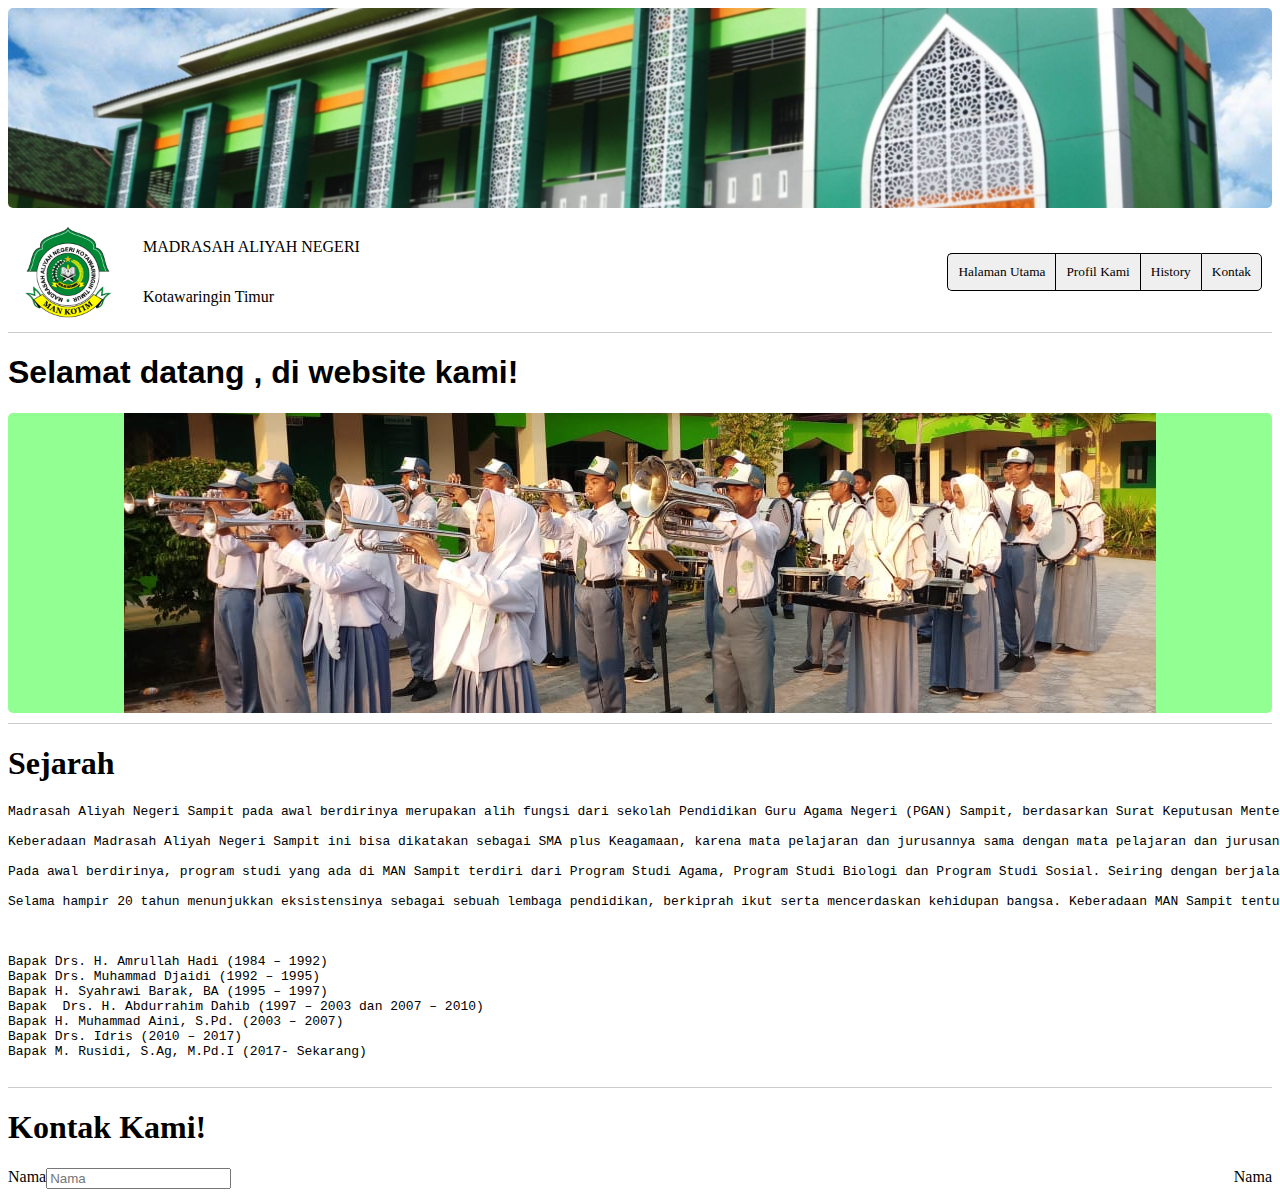
==== index.html @ 880d413b "half done maybe" ====
<!DOCTYPE html>
<html lang="en">
<head>
    <meta charset="UTF-8">
    <meta name="viewport" content="width=device-width, initial-scale=1.0">
    <link rel="stylesheet" href="css\style.css">
    <title>Document</title>
</head>
<body>
    <header>
        <div class="header-image-container">
            <img class="header-image" src="images\DSC00010-1-scaled.jpg" alt="Header Image">
        </div>
    </header>
    <nav>
        <div class="logo-dan-judul">
            <img src="images\MAN-LOGO.webp" alt="Logo MAN" width="100" height="100">
            <div class="namaSekolah">
                <p>MADRASAH ALIYAH NEGERI</p>
                <p>Kotawaringin Timur</p>
            </div>
        </div>
        <div class="btn-group">
            <button>Halaman Utama</button>
            <button>Profil Kami</button>
            <button>History</button>
            <button>Kontak</button>
        </div>
    </nav>
    <div class="profil">
        <h1>Selamat datang <span id="pengguna"></span>, di website kami!</h1>
        <div class="slide-container">
            <img class="sliding-image fading" src="images\497785.jpg" alt="Sliding Image 1"/>
            <img class="sliding-image fading" src="images\IMG-20211214-WA0003.jpg" alt="Sliding Image 2"/>
            <img class="sliding-image fading" src="images\STUDI.jpg" alt="Sliding Image 3"/>
        </div>
    </div>
    <div class="sejarah">
        <h1>Sejarah</h1>
        <pre>
Madrasah Aliyah Negeri Sampit pada awal berdirinya merupakan alih fungsi dari sekolah Pendidikan Guru Agama Negeri (PGAN) Sampit, berdasarkan Surat Keputusan Menteri Agama RI Nomor 42 Tahun 1992 Tanggal 27 Januari 1992. Dengan adanya surat keputusan tersebut, PGAN Sampit yang sudah lama eksis dalam dunia pendidikan dan menghasilkan banyak lulusan, kemudian secara resmi statusnya berubah menjadi Madrasah Aliyah Negeri.

Keberadaan Madrasah Aliyah Negeri Sampit ini bisa dikatakan sebagai SMA plus Keagamaan, karena mata pelajaran dan jurusannya sama dengan mata pelajaran dan jurusan di SMA pada umumnya. Namun pelajaran agamanya lebih terperinci dan lebih mendalam, serta memiliki program   studi keagamaan.

Pada awal berdirinya, program studi yang ada di MAN Sampit terdiri dari Program Studi Agama, Program Studi Biologi dan Program Studi Sosial. Seiring dengan berjalannya waktu dan perkembangan kurikulum, maka saat ini jurusan yang ada meliputi Program Studi Ilmu Pengetahuan Alam (IPA), Program Studi Ilmu Pengetahuan Sosial (IPS), Program Studi Bahasa dan Program Studi Keagamaan.

Selama hampir 20 tahun menunjukkan eksistensinya sebagai sebuah lembaga pendidikan, berkiprah ikut serta mencerdaskan kehidupan bangsa. Keberadaan MAN Sampit tentu tidak terlepas dari posisi dan peran kepala madrasah yang pernah memimpinnya dari waktu ke waktu.

 

Bapak Drs. H. Amrullah Hadi (1984 – 1992)
Bapak Drs. Muhammad Djaidi (1992 – 1995)
Bapak H. Syahrawi Barak, BA (1995 – 1997)
Bapak  Drs. H. Abdurrahim Dahib (1997 – 2003 dan 2007 – 2010)
Bapak H. Muhammad Aini, S.Pd. (2003 – 2007)
Bapak Drs. Idris (2010 – 2017)
Bapak M. Rusidi, S.Ag, M.Pd.I (2017- Sekarang)
        </pre>
    </div>
    <div>
        <h1>Kontak Kami!</h1>
        <div class="contact">
            <form>
                <label for="nama">Nama</label>
                <input type="text" id="nama" name="nama" placeholder="Nama">
            </form>
            <form>
                <label for="uh">Nama</label>
            </form>
        </div>
    </div>
    <footer>

    </footer>
    <script src="js\script.js"></script>
</body>
</html>
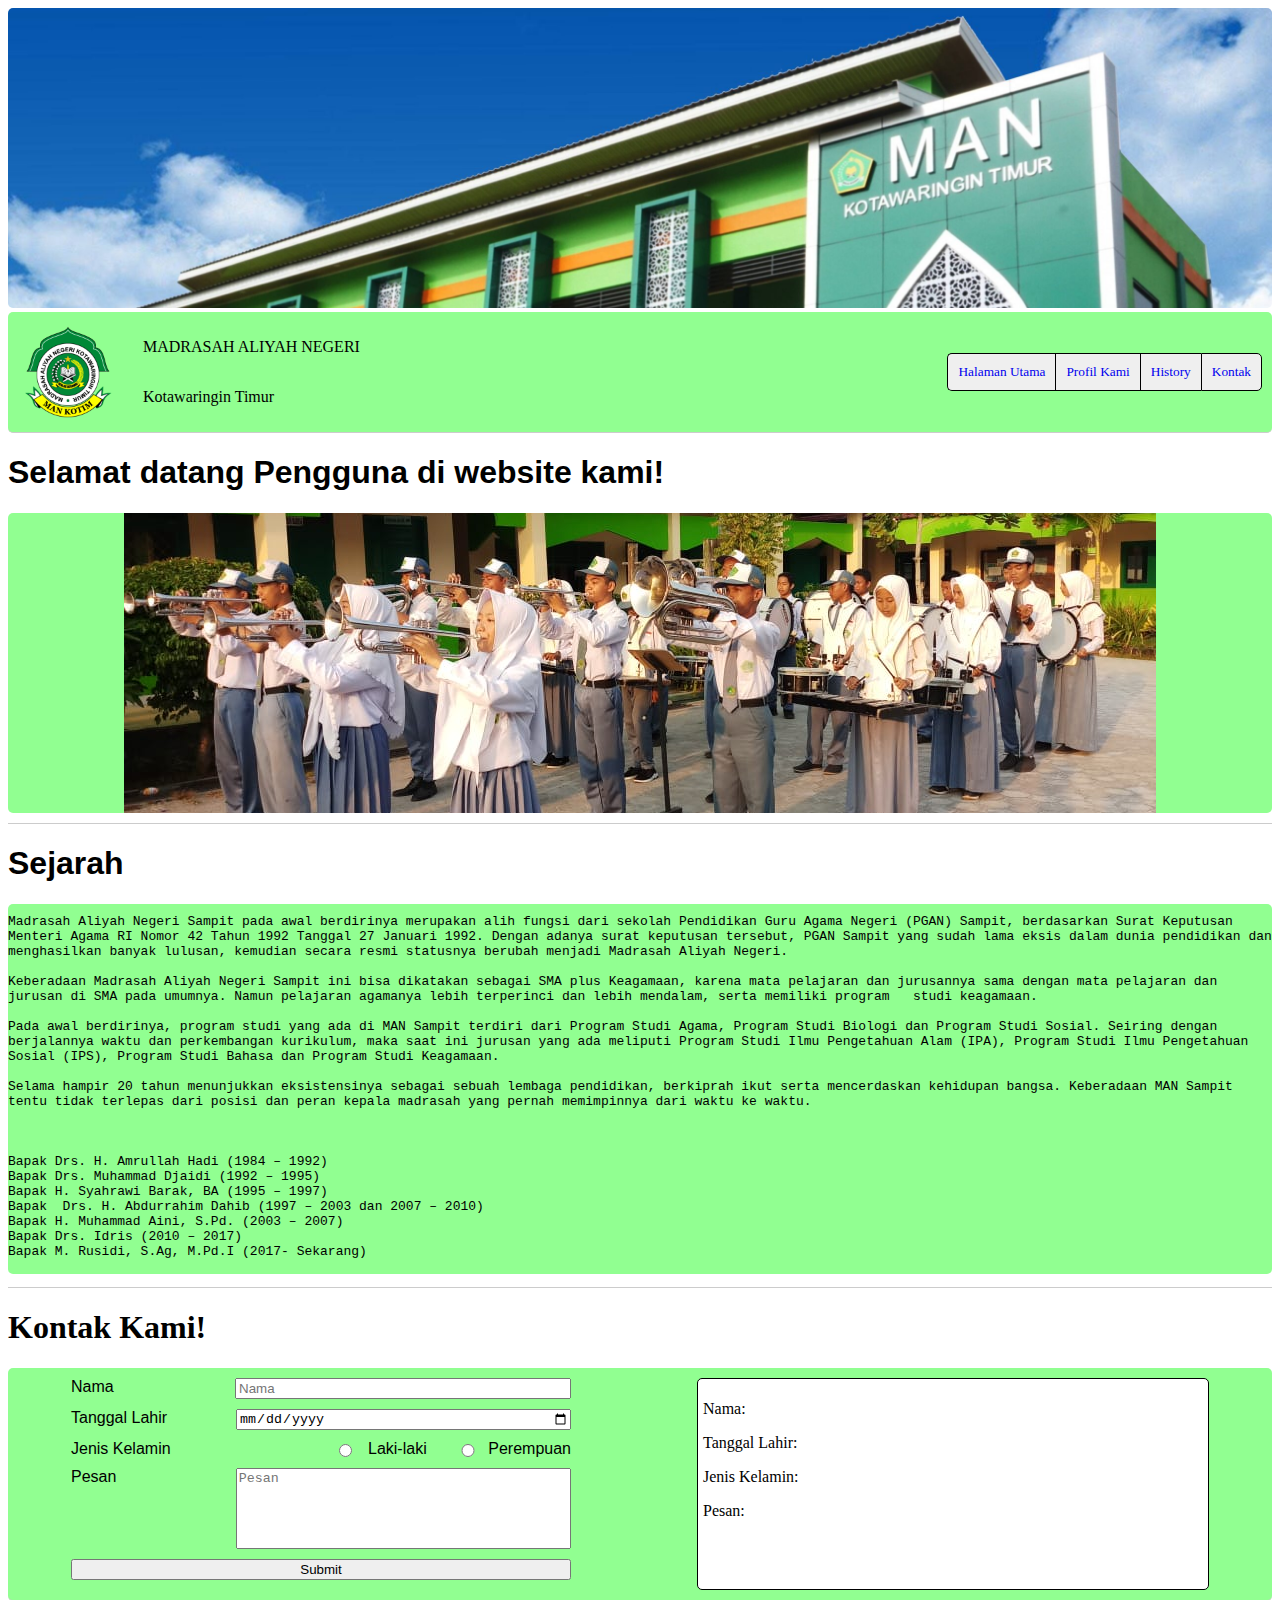
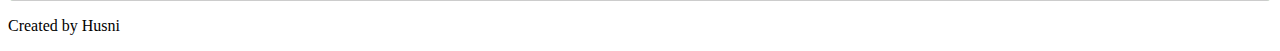
==== commit fcface59: "Final" ====
--- a/index.html
+++ b/index.html
@@ -3,11 +3,12 @@
 <head>
     <meta charset="UTF-8">
     <meta name="viewport" content="width=device-width, initial-scale=1.0">
+    <title>Document</title>
     <link rel="stylesheet" href="css\style.css">
-    <title>Document</title>
 </head>
 <body>
     <header>
+        <a id="home"></a>
         <div class="header-image-container">
             <img class="header-image" src="images\DSC00010-1-scaled.jpg" alt="Header Image">
         </div>
@@ -15,27 +16,27 @@
     <nav>
         <div class="logo-dan-judul">
             <img src="images\MAN-LOGO.webp" alt="Logo MAN" width="100" height="100">
-            <div class="namaSekolah">
+            <div class="nama-sekolah">
                 <p>MADRASAH ALIYAH NEGERI</p>
                 <p>Kotawaringin Timur</p>
             </div>
         </div>
         <div class="btn-group">
-            <button>Halaman Utama</button>
-            <button>Profil Kami</button>
-            <button>History</button>
-            <button>Kontak</button>
+            <button><a href="#home">Halaman Utama</a></button>
+            <button><a href="#profil">Profil Kami</a></button>
+            <button><a href="#sejarah">History</a></button>
+            <button><a href="#contact">Kontak</a></button>
         </div>
     </nav>
-    <div class="profil">
-        <h1>Selamat datang <span id="pengguna"></span>, di website kami!</h1>
+    <div class="profil" id="profil">
+        <h1>Selamat datang <span id="pengguna"></span> di website kami!</h1>
         <div class="slide-container">
             <img class="sliding-image fading" src="images\497785.jpg" alt="Sliding Image 1"/>
             <img class="sliding-image fading" src="images\IMG-20211214-WA0003.jpg" alt="Sliding Image 2"/>
             <img class="sliding-image fading" src="images\STUDI.jpg" alt="Sliding Image 3"/>
         </div>
     </div>
-    <div class="sejarah">
+    <div class="sejarah" id="sejarah">
         <h1>Sejarah</h1>
         <pre>
 Madrasah Aliyah Negeri Sampit pada awal berdirinya merupakan alih fungsi dari sekolah Pendidikan Guru Agama Negeri (PGAN) Sampit, berdasarkan Surat Keputusan Menteri Agama RI Nomor 42 Tahun 1992 Tanggal 27 Januari 1992. Dengan adanya surat keputusan tersebut, PGAN Sampit yang sudah lama eksis dalam dunia pendidikan dan menghasilkan banyak lulusan, kemudian secara resmi statusnya berubah menjadi Madrasah Aliyah Negeri.
@@ -59,18 +60,48 @@
     </div>
     <div>
         <h1>Kontak Kami!</h1>
-        <div class="contact">
-            <form>
-                <label for="nama">Nama</label>
-                <input type="text" id="nama" name="nama" placeholder="Nama">
+        <div class="contact" id="contact">
+            <form id="form-contact" name="form-contact" onsubmit="return validateForm()">
+                <div class="form-row">
+                    <label for="nama">Nama</label>
+                    <input type="text" id="nama" name="nama" placeholder="Nama">
+                </div>
+                <div class="form-row">
+                    <label for="tl">Tanggal Lahir</label>
+                    <input type="date" id="tl" name="tl">
+                </div>
+                <div class="form-row">
+                    <!-- merapikan label dan radio -->
+                    <div class="label-radio">
+                        <label>Jenis Kelamin</label>
+                    </div>
+                    <div class="radio-radio">
+                        <div class="radio-option">
+                            <input type="radio" id="laki" name="jenis" value="Laki-laki">
+                            <label for="laki">Laki-laki</label>
+                        </div>
+                        <div class="radio-option">
+                            <input type="radio" id="perempuan" name="jenis" value="Perempuan">
+                            <label for="perempuan">Perempuan</label>
+                        </div>
+                    </div>
+                </div>
+                <div class="form-row">
+                    <label for="pesan">Pesan</label>
+                    <textarea name="pesan" placeholder="Pesan" rows="5"></textarea>
+                </div>
+                <input type="submit" value="Submit"/>
             </form>
-            <form>
-                <label for="uh">Nama</label>
-            </form>
+            <div class="rangkuman">
+                <p>Nama: <span id="output-nama"></span></p>
+                <p>Tanggal Lahir: <span id="output-tl"></span></p>
+                <p>Jenis Kelamin: <span id="output-jenis"></span></p>
+                <p>Pesan: <span id="output-pesan"></span></p>
+            </div>
         </div>
     </div>
     <footer>
-
+        <p>Created by Husni</p>
     </footer>
     <script src="js\script.js"></script>
 </body>
